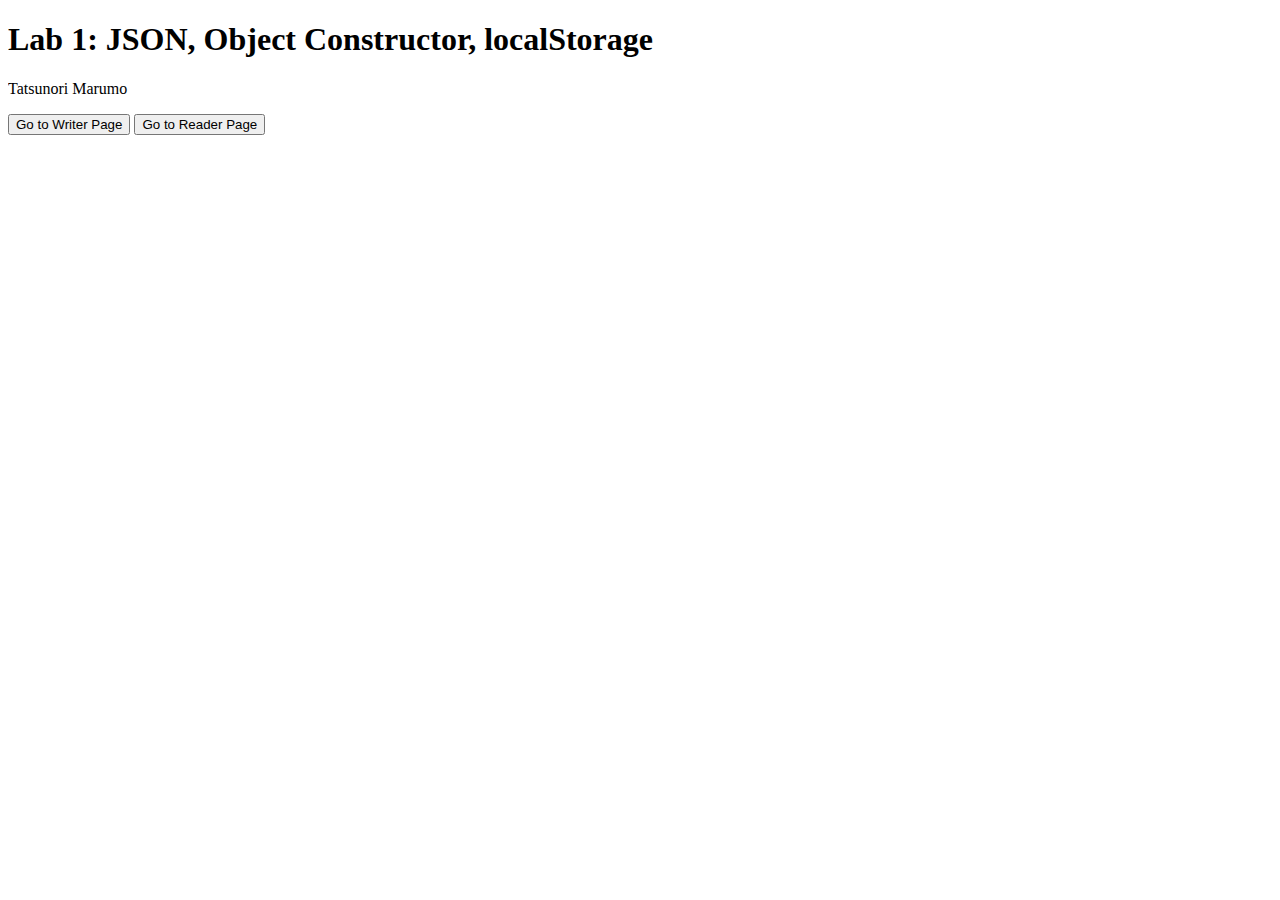
==== COMP4537/labs/1/index.html @ 18ba7047 "Complete lab01" ====
<!DOCTYPE html>
<html lang="en">
  <head>
    <meta charset="UTF-8" />
    <meta name="viewport" content="width=device-width, initial-scale=1.0" />
    <title>Document</title>
    <script src="./js/script.js" type="module" defer></script>
  </head>
  <body>
    <main id="main-container">
      <div id="title-area">
        <h1 id="title"></h1>
        <p id="name"></p>
      </div>
      <div id="button-area">
        <button id="writer-btn"></button>
        <button id="reader-btn"></button>
      </div>
    </main>
  </body>
</html>
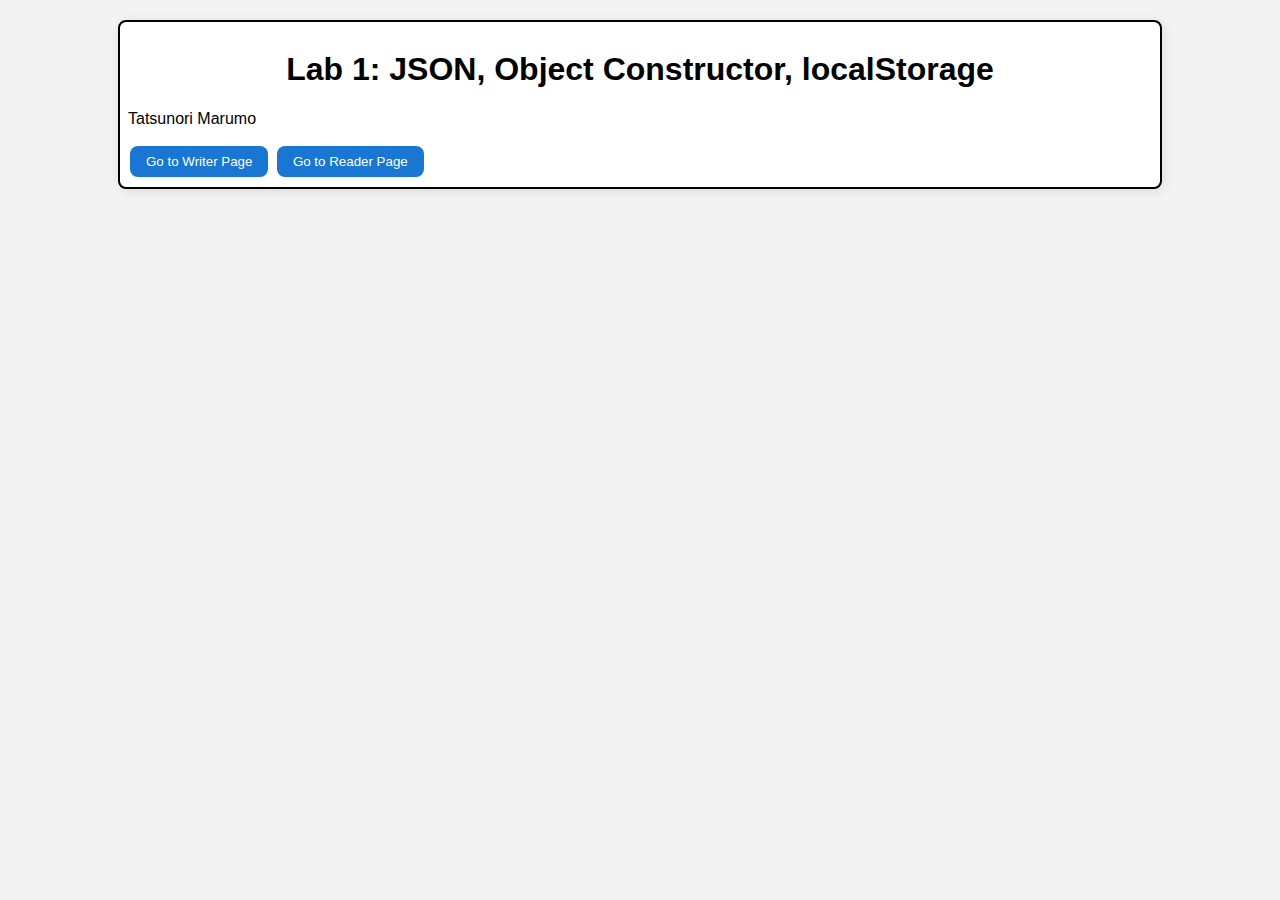
==== commit 1995b90c: "Add comments" ====
--- a/COMP4537/labs/1/index.html
+++ b/COMP4537/labs/1/index.html
@@ -4,6 +4,7 @@
     <meta charset="UTF-8" />
     <meta name="viewport" content="width=device-width, initial-scale=1.0" />
     <title>Document</title>
+    <link rel="stylesheet" href="./css/style.css" />
     <script src="./js/script.js" type="module" defer></script>
   </head>
   <body>
--- a/COMP4537/labs/1/css/style.css
+++ b/COMP4537/labs/1/css/style.css
@@ -0,0 +1,117 @@
+body {
+    font-family: sans-serif;
+    background-color: #f3f3f3;
+    margin: 0;
+    padding: 0;
+}
+
+button {
+    border-radius: 8px;
+    border: none;
+    padding: 8px 16px;
+    margin: 2px;
+    cursor: pointer;
+    background-color: #1976d2;
+    color: #ffffff;
+    transition: background-color 0.3s ease;
+}
+
+button:hover {
+    background-color: #155a9c;
+}
+
+#title {
+    text-align: center;
+}
+
+#main-container {
+    border: 2px solid #000;
+    width: 80%;
+    margin: 20px auto;
+    padding: 8px 8px 8px 8px;
+    min-height: max-content;
+    background-color: #ffffff;
+    box-shadow: 2px 2px 12px rgba(0, 0, 0, 0.1);
+    border-radius: 8px;
+}
+
+#timestamp-area {
+    display: flex;
+    justify-content: flex-end;
+}
+
+#timestamp {
+    margin: 0;
+    padding: 8px;
+    font-weight: bold;
+}
+
+#note-area {
+    padding: 8px;
+    margin: 8px;
+}
+
+#note-list {
+    list-style: none;
+    padding: 0;
+}
+
+.note-elements {
+    display: flex;
+    flex-direction: row;
+    align-items: center;
+    gap: 8px;
+    margin-bottom: 10px;
+}
+
+.note {
+    background-color: cornflowerblue;
+    border: 2px solid darkslateblue;
+    color: white;
+    padding: 6px 16px;
+    margin: 6px;
+    border-radius: 4px;
+    min-height: 60px;
+    font-size: 24px;
+    resize: vertical;
+    width: 100%;
+
+    box-sizing: border-box;
+}
+
+#btn-area {
+    display: flex;
+    align-items: center;
+    margin: 8px;
+}
+
+#add-btn {
+    background-color: limegreen;
+    margin-left: 0;
+    transition: background-color 0.3s ease;
+}
+
+#add-btn:hover {
+    background-color: #32cd32;
+}
+
+.remove-btn {
+    background-color: coral !important;
+    transition: background-color 0.3s ease;
+}
+
+.remove-btn:hover {
+    background-color: #f25b3f;
+}
+
+#back-btn {
+    background-color: crimson;
+    margin: 0 auto;
+    margin-bottom: 8px;
+    display: block;
+    transition: background-color 0.3s ease;
+}
+
+#back-btn:hover {
+    background-color: #b51130;
+}